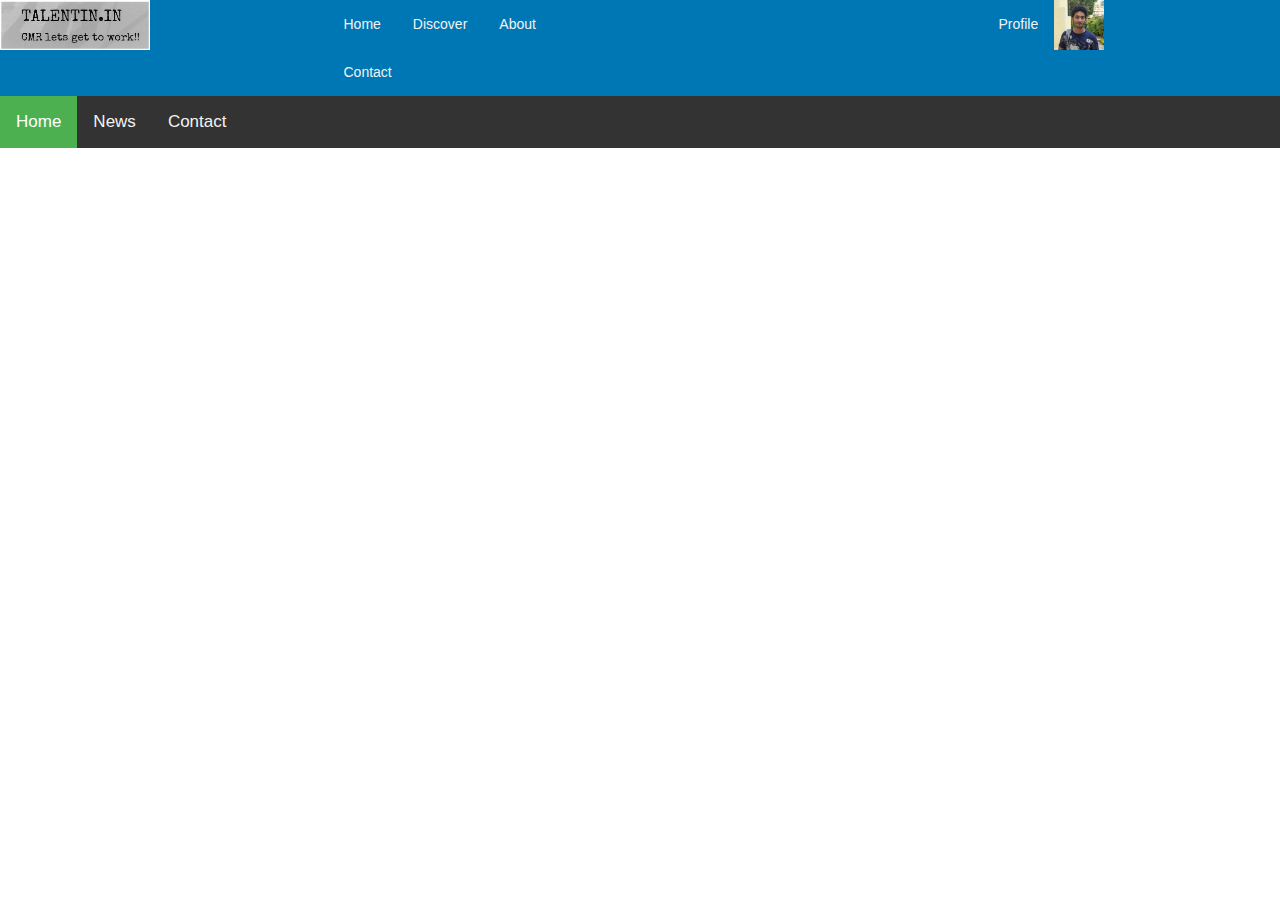
==== profile.html @ 6054e6a6 "lowda" ====
<!DOCTYPE html>
<html>
<head>
	<link rel="shortcut icon" type="image/x-icon" href="innn.png" />
<title>Profile</title>
  <meta charset="utf-8">
  <meta name="viewport" content="width=device-width, initial-scale=1">
  <link rel="stylesheet" href="https://maxcdn.bootstrapcdn.com/bootstrap/3.3.7/css/bootstrap.min.css">
  <script src="https://ajax.googleapis.com/ajax/libs/jquery/3.3.1/jquery.min.js"></script>
  <script src="https://maxcdn.bootstrapcdn.com/bootstrap/3.3.7/js/bootstrap.min.js"></script>
	 <link rel="stylesheet" type="text/css" href='profile.css'></title>
</head>
<body>

<div class="row topnav">
  <div class="col-sm-3"><div class="toplogo">
	  		<div class="topnav"><img src="logo.png" width="150" height="50"></div>
	  	  </div></div>
  <div class="col-sm-3"><div class="topright">
		  <a href="homepage.php">Home</a>
		  <a href="discover.html">Discover</a>
		  <a href="#about">About</a>
		  <a href="#contact">Contact</a>
		</div></div>
  <div class="col-sm-3"></div>
  <div class="col-sm-3"><div class="profilebutton">
		  	<a href="profile.html" >Profile</a>
		  	<div class="topnav"><img src="viral.jpg" width="50" height="50"></div>
		  	</div></div>
</div>

<div id="navbar">
  <a class="active" href="javascript:void(0)">Home</a>
  <a href="javascript:void(0)">News</a>
  <a href="javascript:void(0)">Contact</a>
</div>






<script>
window.onscroll = function() {myFunction()};

var navbar = document.getElementById("navbar");
var sticky = navbar.offsetTop;

function myFunction() {
  if (window.pageYOffset >= sticky) {
    navbar.classList.add("sticky")
  } else {
    navbar.classList.remove("sticky");
  }
}
</script>

</body>
</html>
---- profile.css ----
#navbar {
  overflow: hidden;
  background-color: #333;
}

#navbar a {
  float: left;
  display: block;
  color: #f2f2f2;
  text-align: center;
  padding: 14px 16px;
  text-decoration: none;
  font-size: 17px;
}

#navbar a:hover {
  background-color: #ddd;
  color: black;
}

#navbar a.active {
  background-color: #4CAF50;
  color: white;
}

.sticky {
  position: fixed;
  top: 0;
  width: 100%;
}

.sticky + .content {
  padding-top: 60px;
}


.topleft{
    display: inline-grid;
    position: absolute;
    right: 200px;
}
.profilebutton{
    position: relative;
    overflow: hidden;
}
.toplogo{

}

.toppropic{
    position: relative;
    right: 10px;
    top: 8px;
    padding-left: 20px;
}


/* Style the top navigation bar */
.topnav {
    overflow: hidden;
    background-color: #0077b5;
}

/* Style the topnav links */
.topnav a {
    float: left;
    display: block;
    color: #f2f2f2;
    text-align: center;
    padding: 14px 16px 14px;
    text-decoration: none;
}

/* Change color on hover */
.topnav a:hover {
    background-color: #ddd;
    color: black;
    border-radius: 10px;
}


/* Create three equal columns that floats next to each other */
.column {
    float: left;
    width: 33.33%;
    padding: 5px;
    padding-top: 10px;
    margin: 5px;
    margin-right: 2px;
    background-color: #ffffff;
}

/* Clear floats after the columns */
.row:after {
    content: "";
    display: table;
    clear: both;
}

/* Responsive layout - makes the three columns stack on top of each other instead of next to each other */
@media screen and (max-width:600px) {
    .column {
        width: 100%;
    }
}s
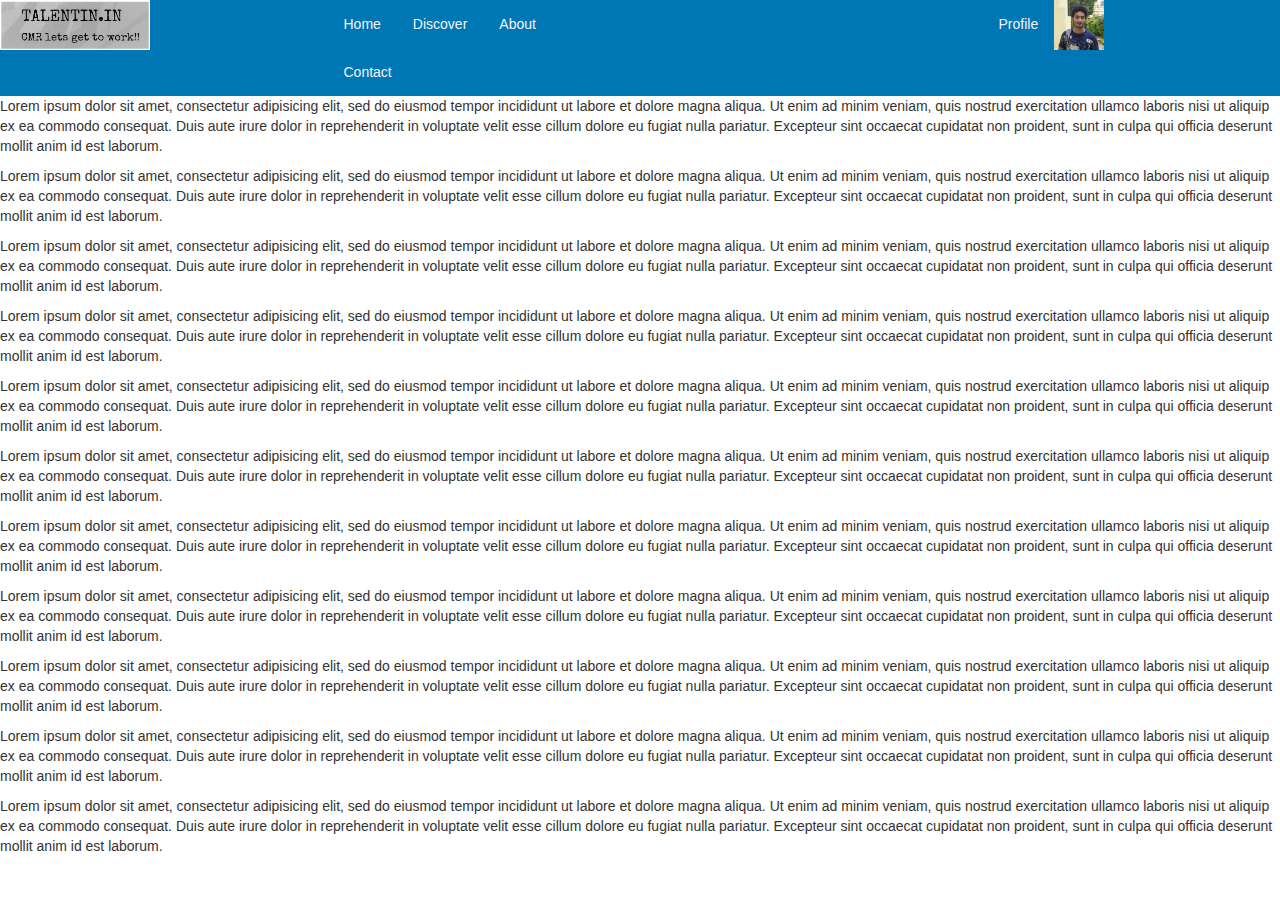
==== commit 27ffb4fb: "santa" ====
--- a/profile.html
+++ b/profile.html
@@ -12,7 +12,7 @@
 </head>
 <body>
 
-<div class="row topnav">
+<div id="navbar" class="row topnav" >
   <div class="col-sm-3"><div class="toplogo">
 	  		<div class="topnav"><img src="logo.png" width="150" height="50"></div>
 	  	  </div></div>
@@ -29,17 +29,108 @@
 		  	</div></div>
 </div>
 
-<div id="navbar">
-  <a class="active" href="javascript:void(0)">Home</a>
-  <a href="javascript:void(0)">News</a>
-  <a href="javascript:void(0)">Contact</a>
-</div>
+<div class="mbody">
+	<div>
+	<p>Lorem ipsum dolor sit amet, consectetur adipisicing elit, sed do eiusmod
+	tempor incididunt ut labore et dolore magna aliqua. Ut enim ad minim veniam,
+	quis nostrud exercitation ullamco laboris nisi ut aliquip ex ea commodo
+	consequat. Duis aute irure dolor in reprehenderit in voluptate velit esse
+	cillum dolore eu fugiat nulla pariatur. Excepteur sint occaecat cupidatat non
+	proident, sunt in culpa qui officia deserunt mollit anim id est laborum.</p>
+	</div>
 
 
+	<div>
+	<p>Lorem ipsum dolor sit amet, consectetur adipisicing elit, sed do eiusmod
+	tempor incididunt ut labore et dolore magna aliqua. Ut enim ad minim veniam,
+	quis nostrud exercitation ullamco laboris nisi ut aliquip ex ea commodo
+	consequat. Duis aute irure dolor in reprehenderit in voluptate velit esse
+	cillum dolore eu fugiat nulla pariatur. Excepteur sint occaecat cupidatat non
+	proident, sunt in culpa qui officia deserunt mollit anim id est laborum.</p>
+	</div>
 
 
+	<div>
+	<p>Lorem ipsum dolor sit amet, consectetur adipisicing elit, sed do eiusmod
+	tempor incididunt ut labore et dolore magna aliqua. Ut enim ad minim veniam,
+	quis nostrud exercitation ullamco laboris nisi ut aliquip ex ea commodo
+	consequat. Duis aute irure dolor in reprehenderit in voluptate velit esse
+	cillum dolore eu fugiat nulla pariatur. Excepteur sint occaecat cupidatat non
+	proident, sunt in culpa qui officia deserunt mollit anim id est laborum.</p>
+	</div>
 
 
+	<div>
+	<p>Lorem ipsum dolor sit amet, consectetur adipisicing elit, sed do eiusmod
+	tempor incididunt ut labore et dolore magna aliqua. Ut enim ad minim veniam,
+	quis nostrud exercitation ullamco laboris nisi ut aliquip ex ea commodo
+	consequat. Duis aute irure dolor in reprehenderit in voluptate velit esse
+	cillum dolore eu fugiat nulla pariatur. Excepteur sint occaecat cupidatat non
+	proident, sunt in culpa qui officia deserunt mollit anim id est laborum.</p>
+	</div>
+
+
+	<div>
+	<p>Lorem ipsum dolor sit amet, consectetur adipisicing elit, sed do eiusmod
+	tempor incididunt ut labore et dolore magna aliqua. Ut enim ad minim veniam,
+	quis nostrud exercitation ullamco laboris nisi ut aliquip ex ea commodo
+	consequat. Duis aute irure dolor in reprehenderit in voluptate velit esse
+	cillum dolore eu fugiat nulla pariatur. Excepteur sint occaecat cupidatat non
+	proident, sunt in culpa qui officia deserunt mollit anim id est laborum.</p>
+	</div>
+
+
+	<div>
+	<p>Lorem ipsum dolor sit amet, consectetur adipisicing elit, sed do eiusmod
+	tempor incididunt ut labore et dolore magna aliqua. Ut enim ad minim veniam,
+	quis nostrud exercitation ullamco laboris nisi ut aliquip ex ea commodo
+	consequat. Duis aute irure dolor in reprehenderit in voluptate velit esse
+	cillum dolore eu fugiat nulla pariatur. Excepteur sint occaecat cupidatat non
+	proident, sunt in culpa qui officia deserunt mollit anim id est laborum.</p>
+	</div>
+
+	<div>
+	<p>Lorem ipsum dolor sit amet, consectetur adipisicing elit, sed do eiusmod
+	tempor incididunt ut labore et dolore magna aliqua. Ut enim ad minim veniam,
+	quis nostrud exercitation ullamco laboris nisi ut aliquip ex ea commodo
+	consequat. Duis aute irure dolor in reprehenderit in voluptate velit esse
+	cillum dolore eu fugiat nulla pariatur. Excepteur sint occaecat cupidatat non
+	proident, sunt in culpa qui officia deserunt mollit anim id est laborum.</p>
+	</div>
+
+
+	<div>
+	<p>Lorem ipsum dolor sit amet, consectetur adipisicing elit, sed do eiusmod
+	tempor incididunt ut labore et dolore magna aliqua. Ut enim ad minim veniam,
+	quis nostrud exercitation ullamco laboris nisi ut aliquip ex ea commodo
+	consequat. Duis aute irure dolor in reprehenderit in voluptate velit esse
+	cillum dolore eu fugiat nulla pariatur. Excepteur sint occaecat cupidatat non
+	proident, sunt in culpa qui officia deserunt mollit anim id est laborum.</p>
+	</div>
+
+	<p>Lorem ipsum dolor sit amet, consectetur adipisicing elit, sed do eiusmod
+	tempor incididunt ut labore et dolore magna aliqua. Ut enim ad minim veniam,
+	quis nostrud exercitation ullamco laboris nisi ut aliquip ex ea commodo
+	consequat. Duis aute irure dolor in reprehenderit in voluptate velit esse
+	cillum dolore eu fugiat nulla pariatur. Excepteur sint occaecat cupidatat non
+	proident, sunt in culpa qui officia deserunt mollit anim id est laborum.</p>
+
+	<p>Lorem ipsum dolor sit amet, consectetur adipisicing elit, sed do eiusmod
+	tempor incididunt ut labore et dolore magna aliqua. Ut enim ad minim veniam,
+	quis nostrud exercitation ullamco laboris nisi ut aliquip ex ea commodo
+	consequat. Duis aute irure dolor in reprehenderit in voluptate velit esse
+	cillum dolore eu fugiat nulla pariatur. Excepteur sint occaecat cupidatat non
+	proident, sunt in culpa qui officia deserunt mollit anim id est laborum.</p>
+
+
+	<p>Lorem ipsum dolor sit amet, consectetur adipisicing elit, sed do eiusmod
+	tempor incididunt ut labore et dolore magna aliqua. Ut enim ad minim veniam,
+	quis nostrud exercitation ullamco laboris nisi ut aliquip ex ea commodo
+	consequat. Duis aute irure dolor in reprehenderit in voluptate velit esse
+	cillum dolore eu fugiat nulla pariatur. Excepteur sint occaecat cupidatat non
+	proident, sunt in culpa qui officia deserunt mollit anim id est laborum.</p>
+
+</div>
 <script>
 window.onscroll = function() {myFunction()};
 
--- a/profile.css
+++ b/profile.css
@@ -1,35 +1,16 @@
 #navbar {
   overflow: hidden;
-  background-color: #333;
-}
-
-#navbar a {
-  float: left;
-  display: block;
-  color: #f2f2f2;
-  text-align: center;
-  padding: 14px 16px;
-  text-decoration: none;
-  font-size: 17px;
-}
-
-#navbar a:hover {
-  background-color: #ddd;
-  color: black;
-}
-
-#navbar a.active {
-  background-color: #4CAF50;
-  color: white;
 }
 
 .sticky {
+    overflow: hidden;
   position: fixed;
   top: 0;
   width: 100%;
 }
 
 .sticky + .content {
+    overflow: hidden;
   padding-top: 60px;
 }
 
@@ -63,6 +44,7 @@
 
 /* Style the topnav links */
 .topnav a {
+    overflow: hidden;
     float: left;
     display: block;
     color: #f2f2f2;
@@ -102,4 +84,11 @@
     .column {
         width: 100%;
     }
-}s+}s
+
+
+.mbody{
+    pposition: absolute;
+    top: 80px;
+
+}